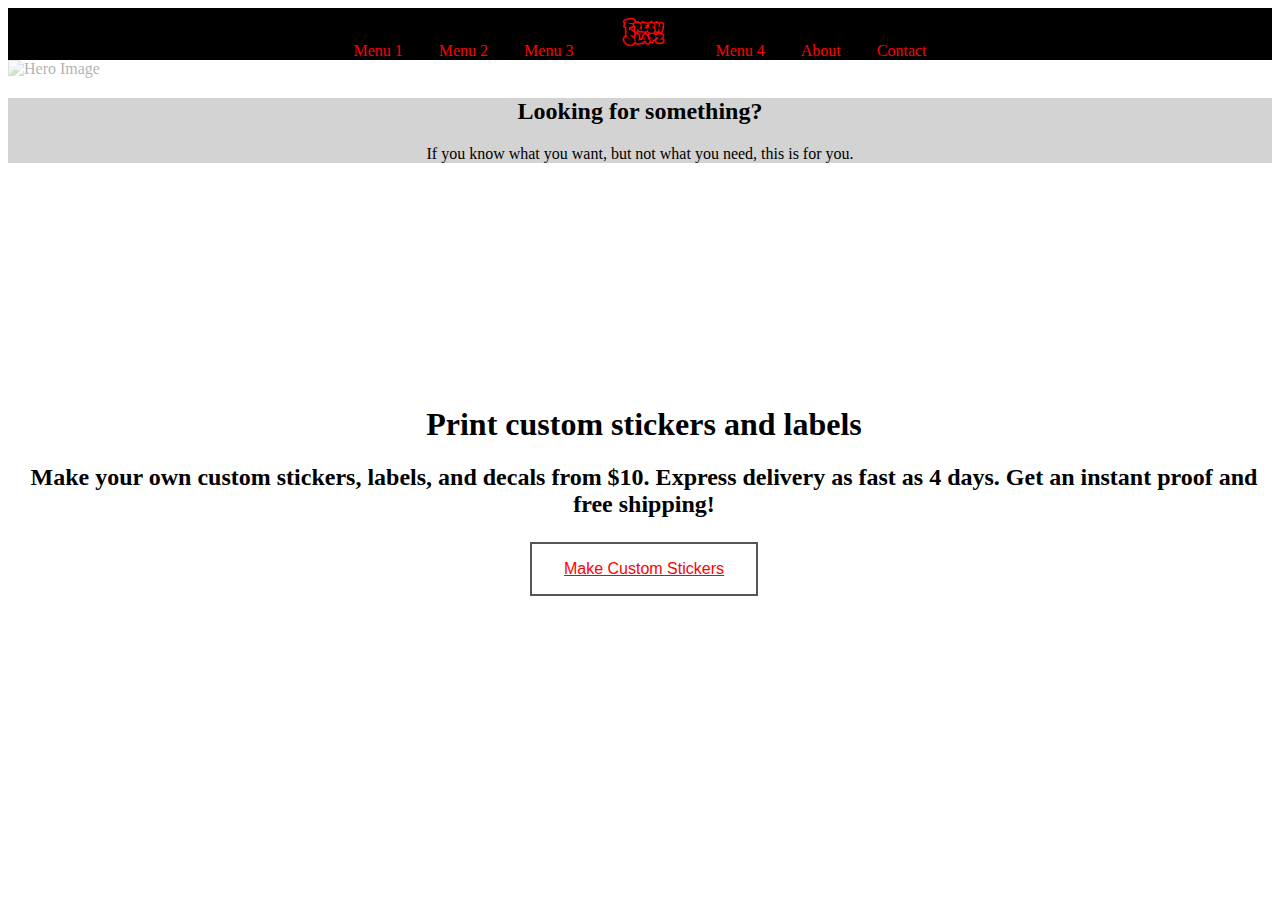
==== index.html @ 12fbee07 "nav logo fixes" ====
<!DOCTYPE html>
<html lang="en">
<head>
    <meta charset="UTF-8">
    <meta http-equiv="X-UA-Compatible" content="IE=edge">
    <meta name="viewport" content="width=device-width, initial-scale=1.0">
    <link rel="stylesheet" href="css/style.css">
    <title>Fresh Slapz</title>
</head>
<body>
  <!--Nav bar-->
  <div class="navbar-top">
    <ul class="nav-list">
      <li>
        <a href="#">Menu 1</a>
      </li>
      <li>
        <a href="#">Menu 2</a>
      </li>
      <li>
        <a href="#">Menu 3</a>
      </li>
      <li>
        <a href="index.html"><img class="nav-logo" src="img/FS-bubble-textred.png" alt="fresh slapz logo"></a>
      </li>
      <li>
        <a href="#">Menu 4</a>
      </li>
      <li>
        <a href="about.html">About</a>
      </li>
      <li>
        <a href="contact.html">Contact</a>
      </li>
    </ul>
  </div>
  <!--Hero image div-->
  <div class="outer-div">
    <div class="hero-div">
      <img id="heroImg" src="img/paulo-mergulhao-AnlQyvFYP9I-unsplash.jpg" alt="Hero Image"></a>
    </div>
    <!--Hero img text overlay-->
    <div class="header-text">
      <h1>Print custom stickers and labels</h1>
      <h2>Make your own custom stickers, labels, and decals from $10. Express delivery as fast as 4 days. Get an instant proof and free shipping!</h2>
      <button class="button button5"><a href="#">Make Custom Stickers</a></button>
    </div>
  </div>
  <!--usage cards div-->
  <div class="usage-categories">
    <div class="text-center">
      <h2 class="usage-categories-title">Looking for something?</h2>
      <p class="usage-categories-text">If you know what you want, but not what you need, this is for you.</p>
    </div>
    <div class="usage-categories-cards">
      
    </div>
  </div>
</body>
</html>
---- css/style.css ----
li{
	display: inline-block;
}
.navbar-top{
	background-color: black;
	
}
.nav-list{
	display: block;
	margin: 0px;
	padding: 0px;
    text-align: center;
}
li a {
	padding: 16px;
	text-decoration: none;
	color: turquoise;
}
li a:hover {
	background-color: lightcoral;
}
li a img{
    display: inline-block;
    width: 70px;
}
#heroImg{
	width: 100%;
	opacity: 30%;
}
.header-text{
	position: absolute;
	bottom: 300px;
	text-align: center;
}
.button {
	background-color: #4CAF50; /* Green */
	border: none;
	color: white;
	padding: 16px 32px;
	text-align: center;
	text-decoration: none;
	display: inline-block;
	font-size: 16px;
	margin: 4px 2px;
	transition-duration: 0.4s;
	cursor: pointer;
  }
.button5 {
	background-color: white;
	color: black;
	border: 2px solid #555555;
}
  
.button5:hover {
	background-color: #555555;
	color: white;
}
.text-center{
	text-align: center;
}
.usage-categories{
	background-color: lightgray;
}
a:link{
color: red;
}

/* contact form css */
input[type=text], select, textarea {
	width: 100%;
  padding: 12px;
  border: 1px solid #ccc;
  border-radius: 4px;
  box-sizing: border-box;
  margin-top: 6px;
  margin-bottom: 16px;
  resize: vertical;
}
input[type=submit] {
	background-color: #04AA6D;
	color: white;
	padding: 12px 20px;
	border: none;
	border-radius: 4px;
	cursor: pointer;
}
input[type=submit]:hover {
	background-color: #45a049;
}
.form-container {
	border-radius: 5px;
	background-color: #f2f2f2;
	padding: 20px;
}
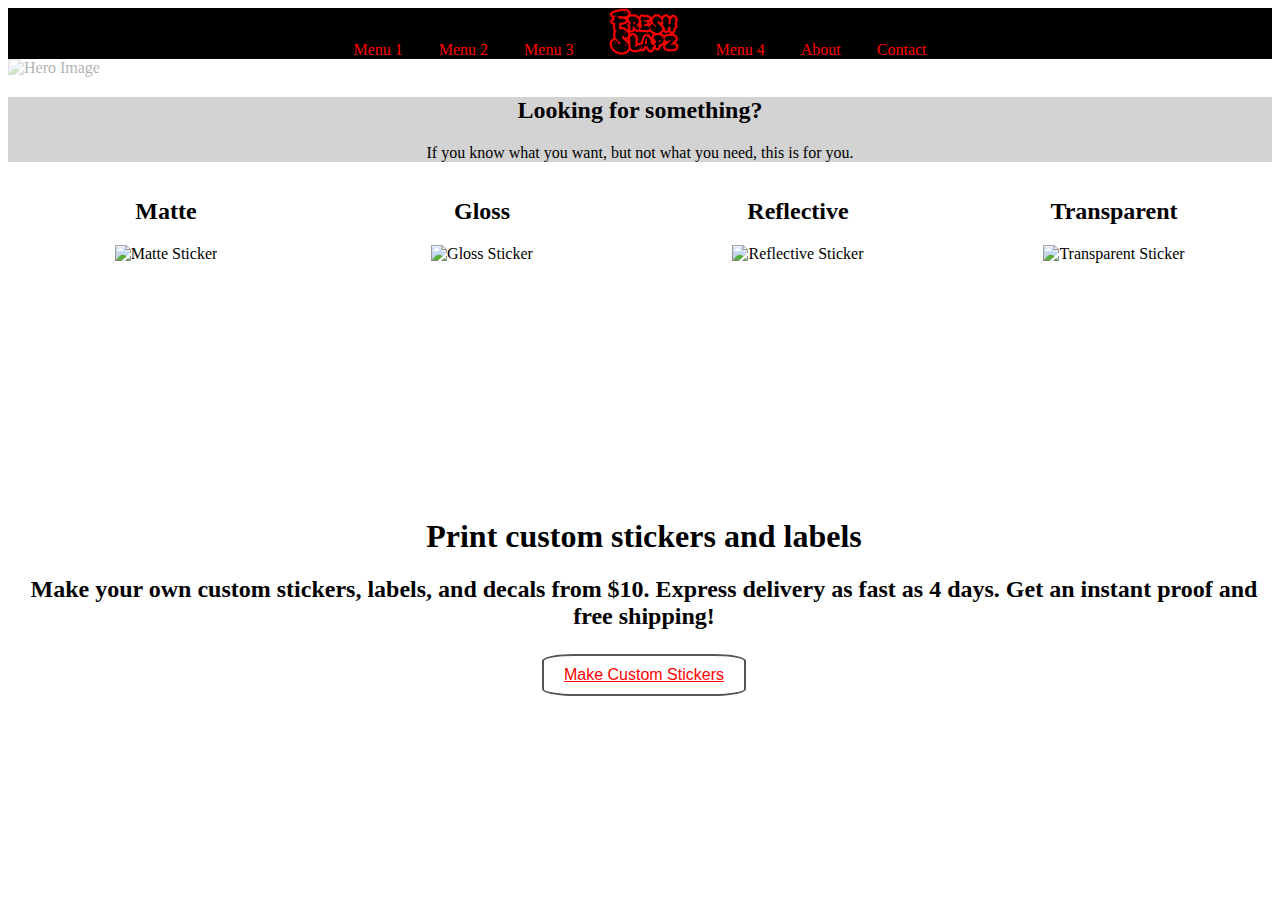
==== commit c4d645a0: "sticker usage added" ====
--- a/index.html
+++ b/index.html
@@ -21,7 +21,7 @@
         <a href="#">Menu 3</a>
       </li>
       <li>
-        <a href="index.html"><img class="nav-logo" src="img/FS-bubble-textred.png" alt="fresh slapz logo"></a>
+        <a href="index.html"><img class="nav-logo" src="img/FS-bubble-textrededit.png" alt="fresh slapz logo"></a>
       </li>
       <li>
         <a href="#">Menu 4</a>
@@ -53,7 +53,22 @@
       <p class="usage-categories-text">If you know what you want, but not what you need, this is for you.</p>
     </div>
     <div class="usage-categories-cards">
-      
+      <div class="column">
+        <h2>Matte</h2>
+        <img class="sticker-type-img" src="img/markus-spiske-HGzZykEnKiY-unsplash.jpg" alt="Matte Sticker">
+      </div>
+      <div class="column">
+        <h2>Gloss</h2>
+        <img class="sticker-type-img" src="img/markus-spiske-HGzZykEnKiY-unsplash.jpg" alt="Gloss Sticker">
+      </div>
+      <div class="column">
+        <h2>Reflective</h2>
+        <img class="sticker-type-img" src="img/markus-spiske-HGzZykEnKiY-unsplash.jpg" alt="Reflective Sticker">
+      </div>
+      <div class="column">
+        <h2>Transparent</h2>
+        <img class="sticker-type-img" src="img/markus-spiske-HGzZykEnKiY-unsplash.jpg" alt="Transparent Sticker">
+      </div>
     </div>
   </div>
 </body>
--- a/css/style.css
+++ b/css/style.css
@@ -29,7 +29,7 @@
 }
 .header-text{
 	position: absolute;
-	bottom: 300px;
+	bottom: 200px;
 	text-align: center;
 }
 .button {
@@ -49,8 +49,12 @@
 	background-color: white;
 	color: black;
 	border: 2px solid #555555;
+    border-radius: 16%;
+    padding: 10px 20px;
+    text-align: center;
+    text-decoration: none;
+    margin: 4px 2px;
 }
-  
 .button5:hover {
 	background-color: #555555;
 	color: white;
@@ -63,6 +67,21 @@
 }
 a:link{
 color: red;
+}
+.usage-categories-cards{
+    display: block;
+}
+.column{
+    float: left;
+    width: 25%;
+    text-align: center;
+}
+.sticker-type-img{
+    width: 200px;
+}
+/* about page */
+.about-top{
+    text-align: center;
 }
 
 /* contact form css */
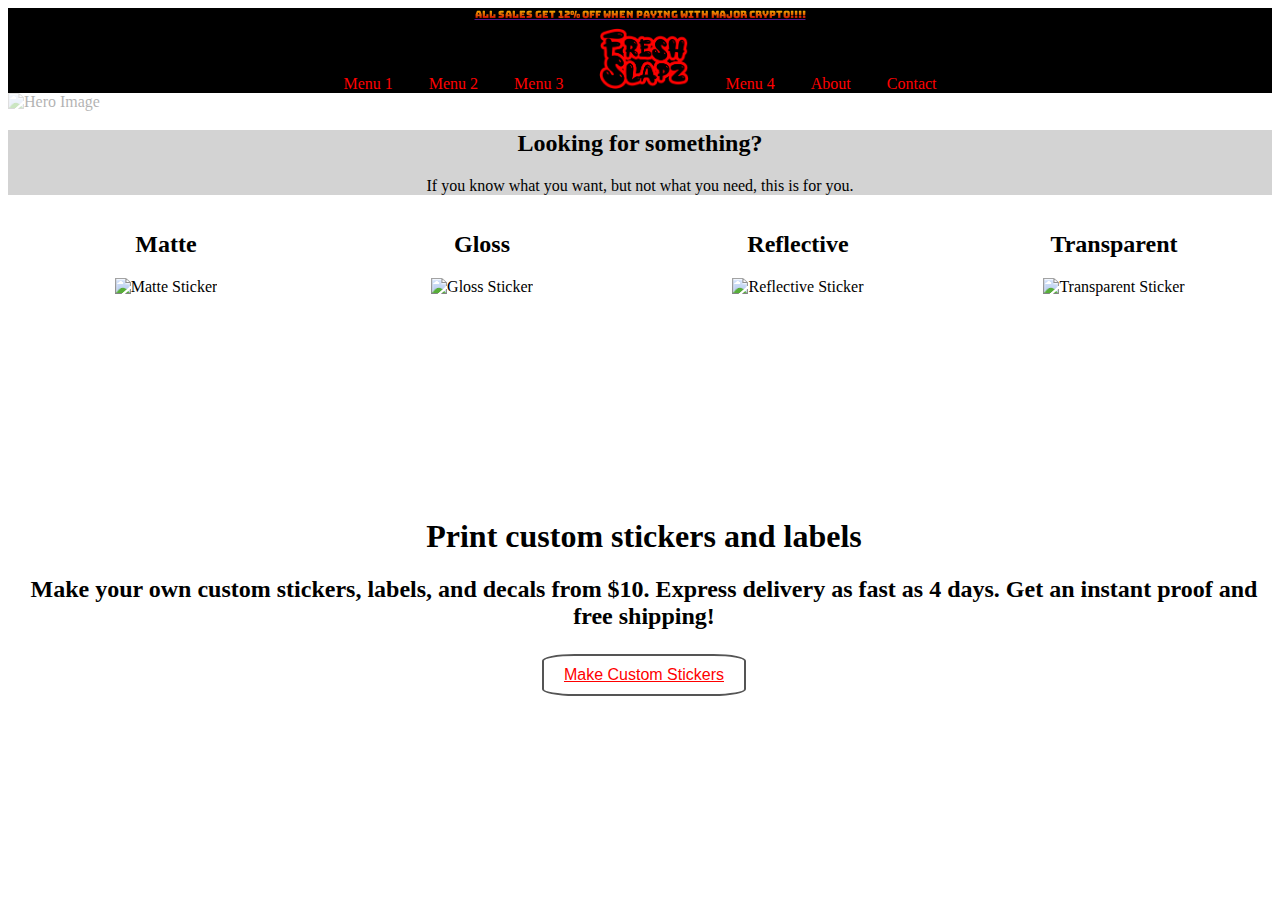
==== commit 3eb5db1d: "header update" ====
--- a/index.html
+++ b/index.html
@@ -5,9 +5,13 @@
     <meta http-equiv="X-UA-Compatible" content="IE=edge">
     <meta name="viewport" content="width=device-width, initial-scale=1.0">
     <link rel="stylesheet" href="css/style.css">
+    <link rel="preconnect" href="https://fonts.googleapis.com">
+<link rel="preconnect" href="https://fonts.gstatic.com" crossorigin>
+<link href="https://fonts.googleapis.com/css2?family=Bungee+Spice&display=swap" rel="stylesheet">
     <title>Fresh Slapz</title>
 </head>
 <body>
+    <header><a href="">All sales get 12% off when paying with major CRYPTO!!!!</a></header>
   <!--Nav bar-->
   <div class="navbar-top">
     <ul class="nav-list">
@@ -40,7 +44,7 @@
       <img id="heroImg" src="img/paulo-mergulhao-AnlQyvFYP9I-unsplash.jpg" alt="Hero Image"></a>
     </div>
     <!--Hero img text overlay-->
-    <div class="header-text">
+    <div class="hero-text">
       <h1>Print custom stickers and labels</h1>
       <h2>Make your own custom stickers, labels, and decals from $10. Express delivery as fast as 4 days. Get an instant proof and free shipping!</h2>
       <button class="button button5"><a href="#">Make Custom Stickers</a></button>
--- a/css/style.css
+++ b/css/style.css
@@ -1,3 +1,15 @@
+/* header css */
+header{
+    display: block;
+    height: 20px;
+    text-align: center;
+    background-color: black;
+    font-family: 'Bungee Spice', cursive;
+    font-size: 10px;
+}
+header a:hover{
+    background-color: #555555;
+}
 li{
 	display: inline-block;
 }
@@ -21,13 +33,13 @@
 }
 li a img{
     display: inline-block;
-    width: 70px;
+    width: 90px;
 }
 #heroImg{
 	width: 100%;
 	opacity: 30%;
 }
-.header-text{
+.hero-text{
 	position: absolute;
 	bottom: 200px;
 	text-align: center;
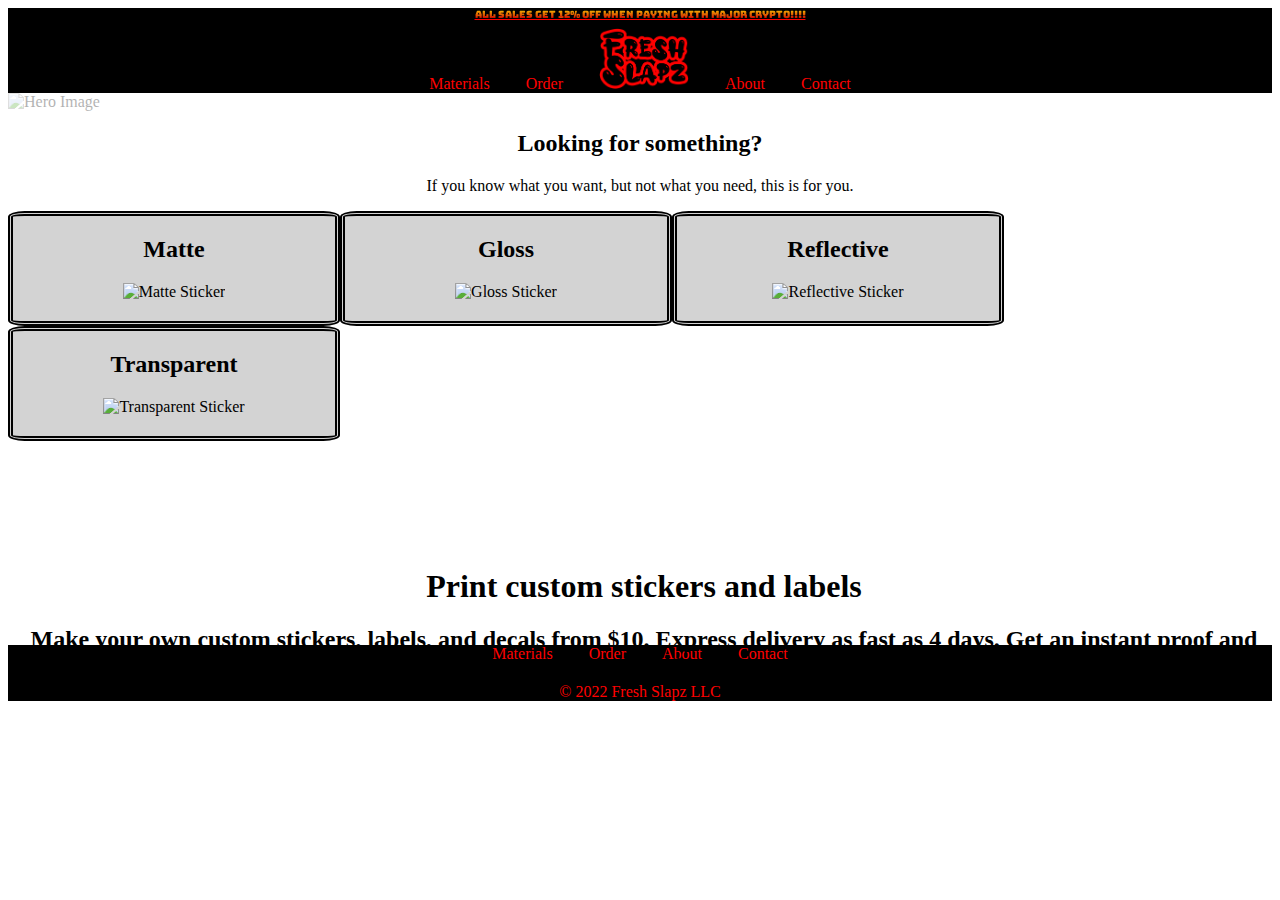
==== commit 0349f605: "about update" ====
--- a/index.html
+++ b/index.html
@@ -6,29 +6,24 @@
     <meta name="viewport" content="width=device-width, initial-scale=1.0">
     <link rel="stylesheet" href="css/style.css">
     <link rel="preconnect" href="https://fonts.googleapis.com">
-<link rel="preconnect" href="https://fonts.gstatic.com" crossorigin>
-<link href="https://fonts.googleapis.com/css2?family=Bungee+Spice&display=swap" rel="stylesheet">
+    <link rel="preconnect" href="https://fonts.gstatic.com" crossorigin>
+    <link href="https://fonts.googleapis.com/css2?family=Bungee+Spice&display=swap" rel="stylesheet">
+    <script src="https://kit.fontawesome.com/a533991e83.js" crossorigin="anonymous"></script>
     <title>Fresh Slapz</title>
 </head>
 <body>
-    <header><a href="">All sales get 12% off when paying with major CRYPTO!!!!</a></header>
+    <header><a href="ordernow.html">All sales get 12% off when paying with major CRYPTO!!!!</a></header>
   <!--Nav bar-->
   <div class="navbar-top">
     <ul class="nav-list">
       <li>
-        <a href="#">Menu 1</a>
+        <a href="materials.html">Materials</a>
       </li>
       <li>
-        <a href="#">Menu 2</a>
-      </li>
-      <li>
-        <a href="#">Menu 3</a>
+        <a href="ordernow.html">Order</a>
       </li>
       <li>
         <a href="index.html"><img class="nav-logo" src="img/FS-bubble-textrededit.png" alt="fresh slapz logo"></a>
-      </li>
-      <li>
-        <a href="#">Menu 4</a>
       </li>
       <li>
         <a href="about.html">About</a>
@@ -47,33 +42,58 @@
     <div class="hero-text">
       <h1>Print custom stickers and labels</h1>
       <h2>Make your own custom stickers, labels, and decals from $10. Express delivery as fast as 4 days. Get an instant proof and free shipping!</h2>
-      <button class="button button5"><a href="#">Make Custom Stickers</a></button>
     </div>
   </div>
   <!--usage cards div-->
-  <div class="usage-categories">
-    <div class="text-center">
-      <h2 class="usage-categories-title">Looking for something?</h2>
-      <p class="usage-categories-text">If you know what you want, but not what you need, this is for you.</p>
+  <div class="sticker-type-container text-center">
+        <h2 class="usage-categories-title">Looking for something?
+        </h2>
+        <p class="usage-categories-text">If you know what you want, but not what you need, this is for you.
+        </p>
+        <div class="column-container">
+            <div class="column">
+                <h2>Matte</h2>
+                <img class="sticker-type-img" src="img/markus-spiske-HGzZykEnKiY-unsplash.jpg" alt="Matte Sticker">
+            </div>
+            <div class="column">
+                <h2>Gloss</h2>
+                <img class="sticker-type-img" src="img/markus-spiske-HGzZykEnKiY-unsplash.jpg" alt="Gloss Sticker">
+            </div>
+            <div class="column">
+                <h2>Reflective</h2>
+                <img class="sticker-type-img" src="img/markus-spiske-HGzZykEnKiY-unsplash.jpg" alt="Reflective Sticker">
+            </div>
+            <div class="column">
+                <h2>Transparent</h2>
+                <img class="sticker-type-img" src="img/markus-spiske-HGzZykEnKiY-unsplash.jpg" alt="Transparent Sticker">
+            </div>
+        </div>
     </div>
-    <div class="usage-categories-cards">
-      <div class="column">
-        <h2>Matte</h2>
-        <img class="sticker-type-img" src="img/markus-spiske-HGzZykEnKiY-unsplash.jpg" alt="Matte Sticker">
-      </div>
-      <div class="column">
-        <h2>Gloss</h2>
-        <img class="sticker-type-img" src="img/markus-spiske-HGzZykEnKiY-unsplash.jpg" alt="Gloss Sticker">
-      </div>
-      <div class="column">
-        <h2>Reflective</h2>
-        <img class="sticker-type-img" src="img/markus-spiske-HGzZykEnKiY-unsplash.jpg" alt="Reflective Sticker">
-      </div>
-      <div class="column">
-        <h2>Transparent</h2>
-        <img class="sticker-type-img" src="img/markus-spiske-HGzZykEnKiY-unsplash.jpg" alt="Transparent Sticker">
-      </div>
+  <!--footer section-->
+  <footer>
+    <div class="navbar-bottom">
+      <ul class="nav-list">
+        <li>
+          <a href="materials.html">Materials</a>
+        </li>
+        <li>
+          <a href="ordernow.html">Order</a>
+        </li>
+        <li>
+          <a href="about.html">About</a>
+        </li>
+        <li>
+          <a href="contact.html">Contact</a>
+        </li>
+      </ul>
     </div>
-  </div>
+    <div class="socials">
+      <a href="https://www.facebook.com/freshslapz" target="_blank"><i class="fa-brands fa-square-facebook"></i></a>
+      <a href="https://www.instagram.com/freshslapz" target="_blank"><i class="fa-brands fa-instagram"></i></a>
+    </div>
+    <p class="copyright">
+      © 2022 Fresh Slapz LLC
+    </p>
+  </footer>
 </body>
 </html>--- a/css/style.css
+++ b/css/style.css
@@ -15,7 +15,8 @@
 }
 .navbar-top{
 	background-color: black;
-	
+    top: 0;
+    width: 100%;
 }
 .nav-list{
 	display: block;
@@ -85,17 +86,54 @@
 }
 .column{
     float: left;
-    width: 25%;
+    width: 322px;
     text-align: center;
 }
 .sticker-type-img{
     width: 200px;
+    margin-bottom: 20px;
+}
+.column{
+    background-color: lightgrey;
+    border-radius: 5%;
+    border-color: black;
+    border-width: 5px;
+    border-style: double;
+}
+/* footer */
+footer{
+	margin-top: 450px;
+	background-color: black;
+}
+.socials{
+	margin-top: 20px;
+	font-size: 30px;
+	text-align: center;
+	color: red;
+}
+.copyright{
+	color: red;
+	text-align: center;
+}
+i:hover{
+	background-color: aqua;
+}
+i:visited{
+	color: red;
 }
 /* about page */
 .about-top{
     text-align: center;
 }
-
+.about-img{
+	width: 500px;
+}
+.map{
+	text-align: center;
+}
+.about-text{
+	text-align: center;
+}
 /* contact form css */
 input[type=text], select, textarea {
 	width: 100%;
@@ -120,6 +158,7 @@
 }
 .form-container {
 	border-radius: 5px;
-	background-color: #f2f2f2;
+	background-color: red;
 	padding: 20px;
+	width: 300px;
 }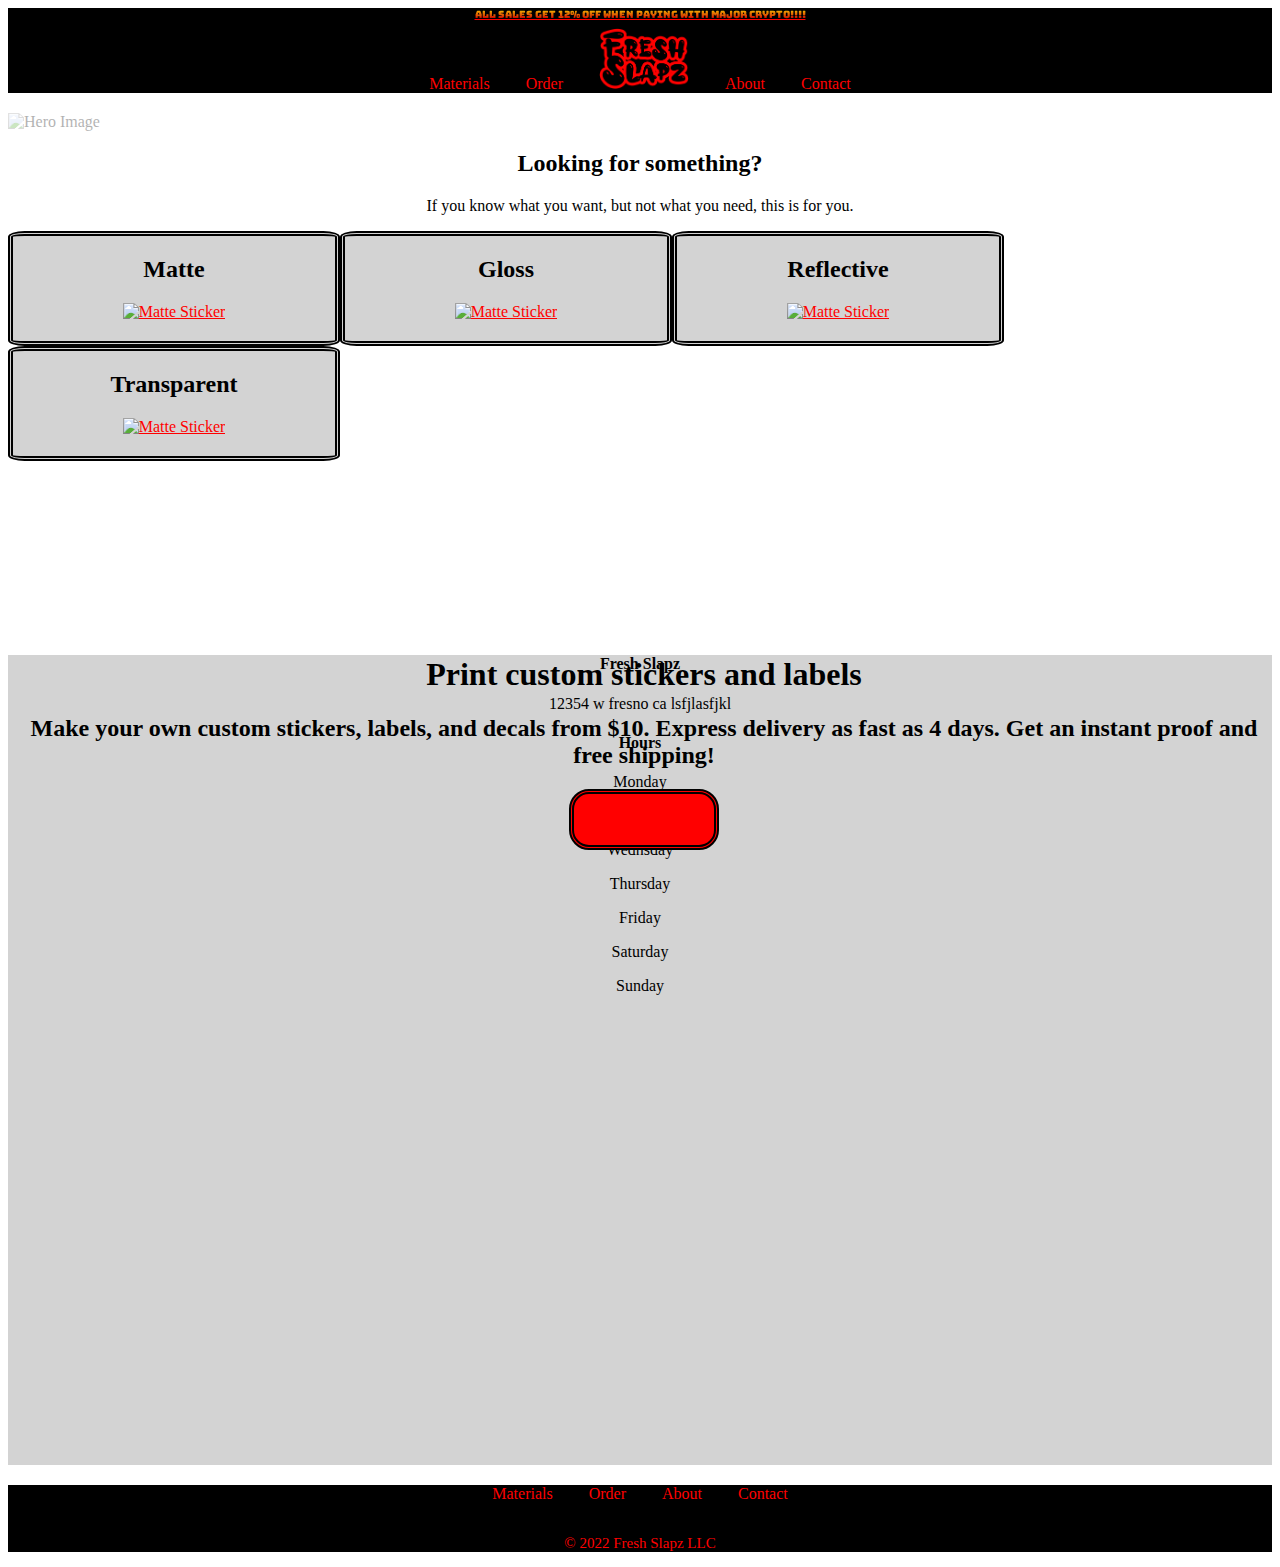
==== commit 15a703b2: "updated index" ====
--- a/index.html
+++ b/index.html
@@ -42,6 +42,7 @@
     <div class="hero-text">
       <h1>Print custom stickers and labels</h1>
       <h2>Make your own custom stickers, labels, and decals from $10. Express delivery as fast as 4 days. Get an instant proof and free shipping!</h2>
+      <button class="hero-button"><a href="ordernow.html"><h3>Order Now!</h3></a></button>
     </div>
   </div>
   <!--usage cards div-->
@@ -53,25 +54,39 @@
         <div class="column-container">
             <div class="column">
                 <h2>Matte</h2>
-                <img class="sticker-type-img" src="img/markus-spiske-HGzZykEnKiY-unsplash.jpg" alt="Matte Sticker">
+                <a href="materials.html"><img class="sticker-type-img" src="img/markus-spiske-HGzZykEnKiY-unsplash.jpg" alt="Matte Sticker"></a>
             </div>
             <div class="column">
                 <h2>Gloss</h2>
-                <img class="sticker-type-img" src="img/markus-spiske-HGzZykEnKiY-unsplash.jpg" alt="Gloss Sticker">
+                <a href="materials.html"><img class="sticker-type-img" src="img/markus-spiske-HGzZykEnKiY-unsplash.jpg" alt="Matte Sticker"></a>
             </div>
             <div class="column">
                 <h2>Reflective</h2>
-                <img class="sticker-type-img" src="img/markus-spiske-HGzZykEnKiY-unsplash.jpg" alt="Reflective Sticker">
+                <a href="materials.html"><img class="sticker-type-img" src="img/markus-spiske-HGzZykEnKiY-unsplash.jpg" alt="Matte Sticker"></a>
             </div>
             <div class="column">
                 <h2>Transparent</h2>
-                <img class="sticker-type-img" src="img/markus-spiske-HGzZykEnKiY-unsplash.jpg" alt="Transparent Sticker">
+                <a href="materials.html"><img class="sticker-type-img" src="img/markus-spiske-HGzZykEnKiY-unsplash.jpg" alt="Matte Sticker"></a>
             </div>
         </div>
     </div>
+  <!--address, hours, map div-->
+  <div class="hours">
+      <h4>Fresh Slapz</h4>
+      <p>12354 w fresno ca lsfjlasfjkl</p>
+      <h4>Hours</h4>
+      <p>Monday</p>
+      <p>Tuesday</p>
+      <p>Wednsday</p>
+      <p>Thursday</p>
+      <p>Friday</p>
+      <p>Saturday</p>
+      <p>Sunday</p>
+      <iframe src="https://www.google.com/maps/embed?pb=!1m18!1m12!1m3!1d51132.7061140451!2d-119.85223687518423!3d36.77550587186308!2m3!1f0!2f0!3f0!3m2!1i1024!2i768!4f13.1!3m3!1m2!1s0x8094609fc7e1076d%3A0x928ada87dd38e172!2sSecurity%20Bank!5e0!3m2!1sen!2sus!4v1663213112326!5m2!1sen!2sus" width="600" height="450" style="border:0;" allowfullscreen="" loading="lazy" referrerpolicy="no-referrer-when-downgrade"></iframe>
+  </div>
   <!--footer section-->
   <footer>
-    <div class="navbar-bottom">
+    <div class="navbar-bottom-all">
       <ul class="nav-list">
         <li>
           <a href="materials.html">Materials</a>
@@ -90,10 +105,10 @@
     <div class="socials">
       <a href="https://www.facebook.com/freshslapz" target="_blank"><i class="fa-brands fa-square-facebook"></i></a>
       <a href="https://www.instagram.com/freshslapz" target="_blank"><i class="fa-brands fa-instagram"></i></a>
+      <p class="copyright">
+        © 2022 Fresh Slapz LLC
+      </p>
     </div>
-    <p class="copyright">
-      © 2022 Fresh Slapz LLC
-    </p>
   </footer>
 </body>
 </html>--- a/css/style.css
+++ b/css/style.css
@@ -17,6 +17,7 @@
 	background-color: black;
     top: 0;
     width: 100%;
+	margin-bottom: 20px;
 }
 .nav-list{
 	display: block;
@@ -36,14 +37,33 @@
     display: inline-block;
     width: 90px;
 }
+/* body css */
+.hours{
+	background-color: lightgrey;
+	margin-top: 440px;
+	text-align: center;
+}
+.center{
+	text-align: center;
+}
 #heroImg{
 	width: 100%;
 	opacity: 30%;
 }
 .hero-text{
 	position: absolute;
-	bottom: 200px;
-	text-align: center;
+	bottom: 50px;
+	text-align: center;
+}
+.hero-button{
+	text-decoration: none;
+	text-align: center;
+	width: 150px;
+	border-style: double;
+	border-radius: 20px;
+	border-width: 5px;
+	background-color: red;
+	color: white;
 }
 .button {
 	background-color: #4CAF50; /* Green */
@@ -102,7 +122,16 @@
 }
 /* footer */
 footer{
+	background-color: black;
+}
+.navbar-bottom{
 	margin-top: 450px;
+	height: 30px;
+	background-color: black;
+}
+.navbar-bottom-all{
+	margin-top: 20px;
+	height: 30px;
 	background-color: black;
 }
 .socials{
@@ -110,10 +139,12 @@
 	font-size: 30px;
 	text-align: center;
 	color: red;
+	background-color: black
 }
 .copyright{
 	color: red;
 	text-align: center;
+	font-size: 15px;
 }
 i:hover{
 	background-color: aqua;
@@ -127,9 +158,15 @@
 }
 .about-img{
 	width: 500px;
+	border-radius: 10px;
 }
 .map{
-	text-align: center;
+	margin-top: 20px;
+	text-align: center;
+	border-radius: 10px;
+}
+iframe{
+	border-radius: 10%;
 }
 .about-text{
 	text-align: center;
@@ -161,4 +198,5 @@
 	background-color: red;
 	padding: 20px;
 	width: 300px;
+	margin: 20px;
 }